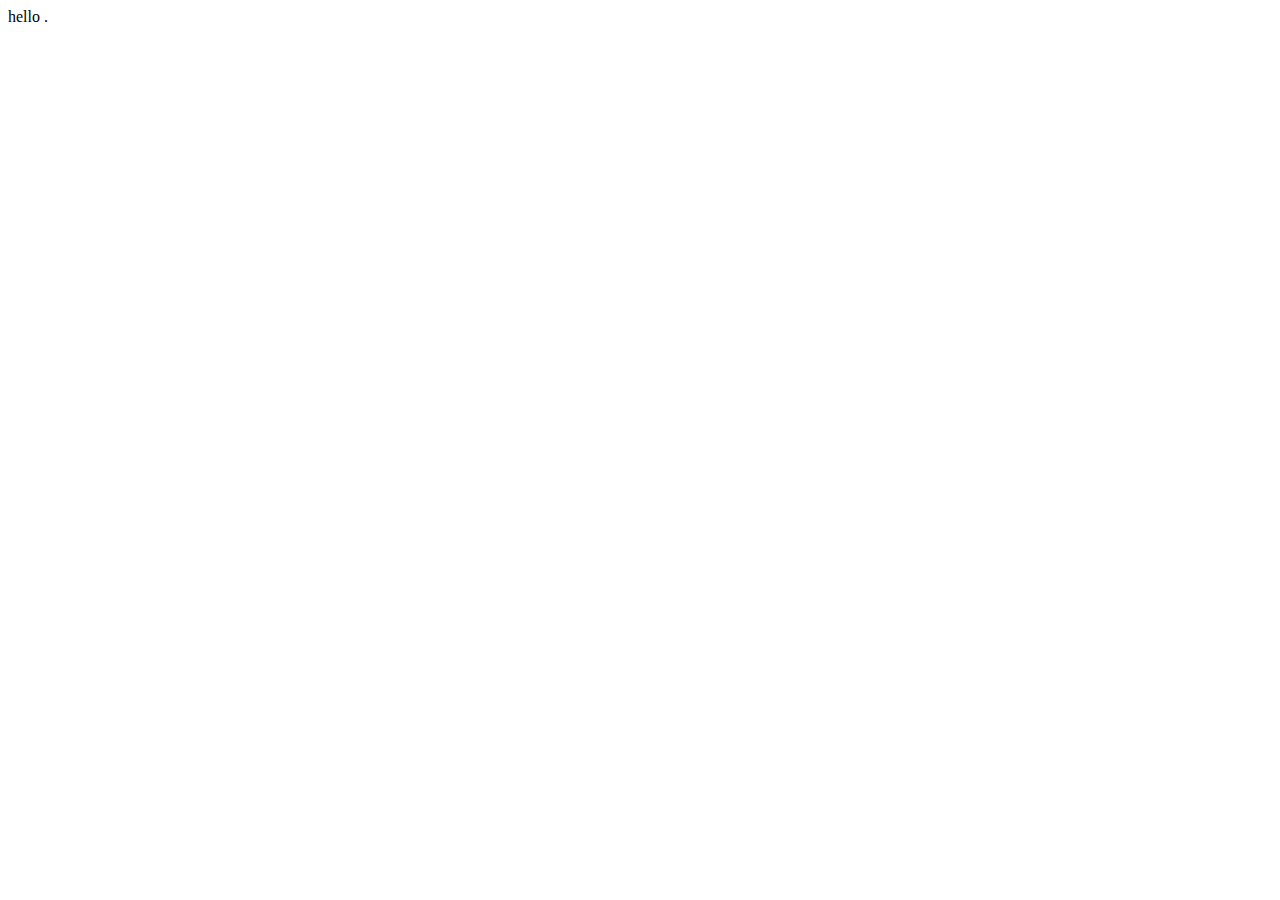
==== index.html @ fb48a725 "first commit" ====
<!DOCTYPE html>
<html lang="en">
<head>
    <meta charset="UTF-8">
    <meta name="viewport" content="width=device-width, initial-scale=1.0">
    <title>Document</title>
</head>
<body>
    hello .
</body>
</html>
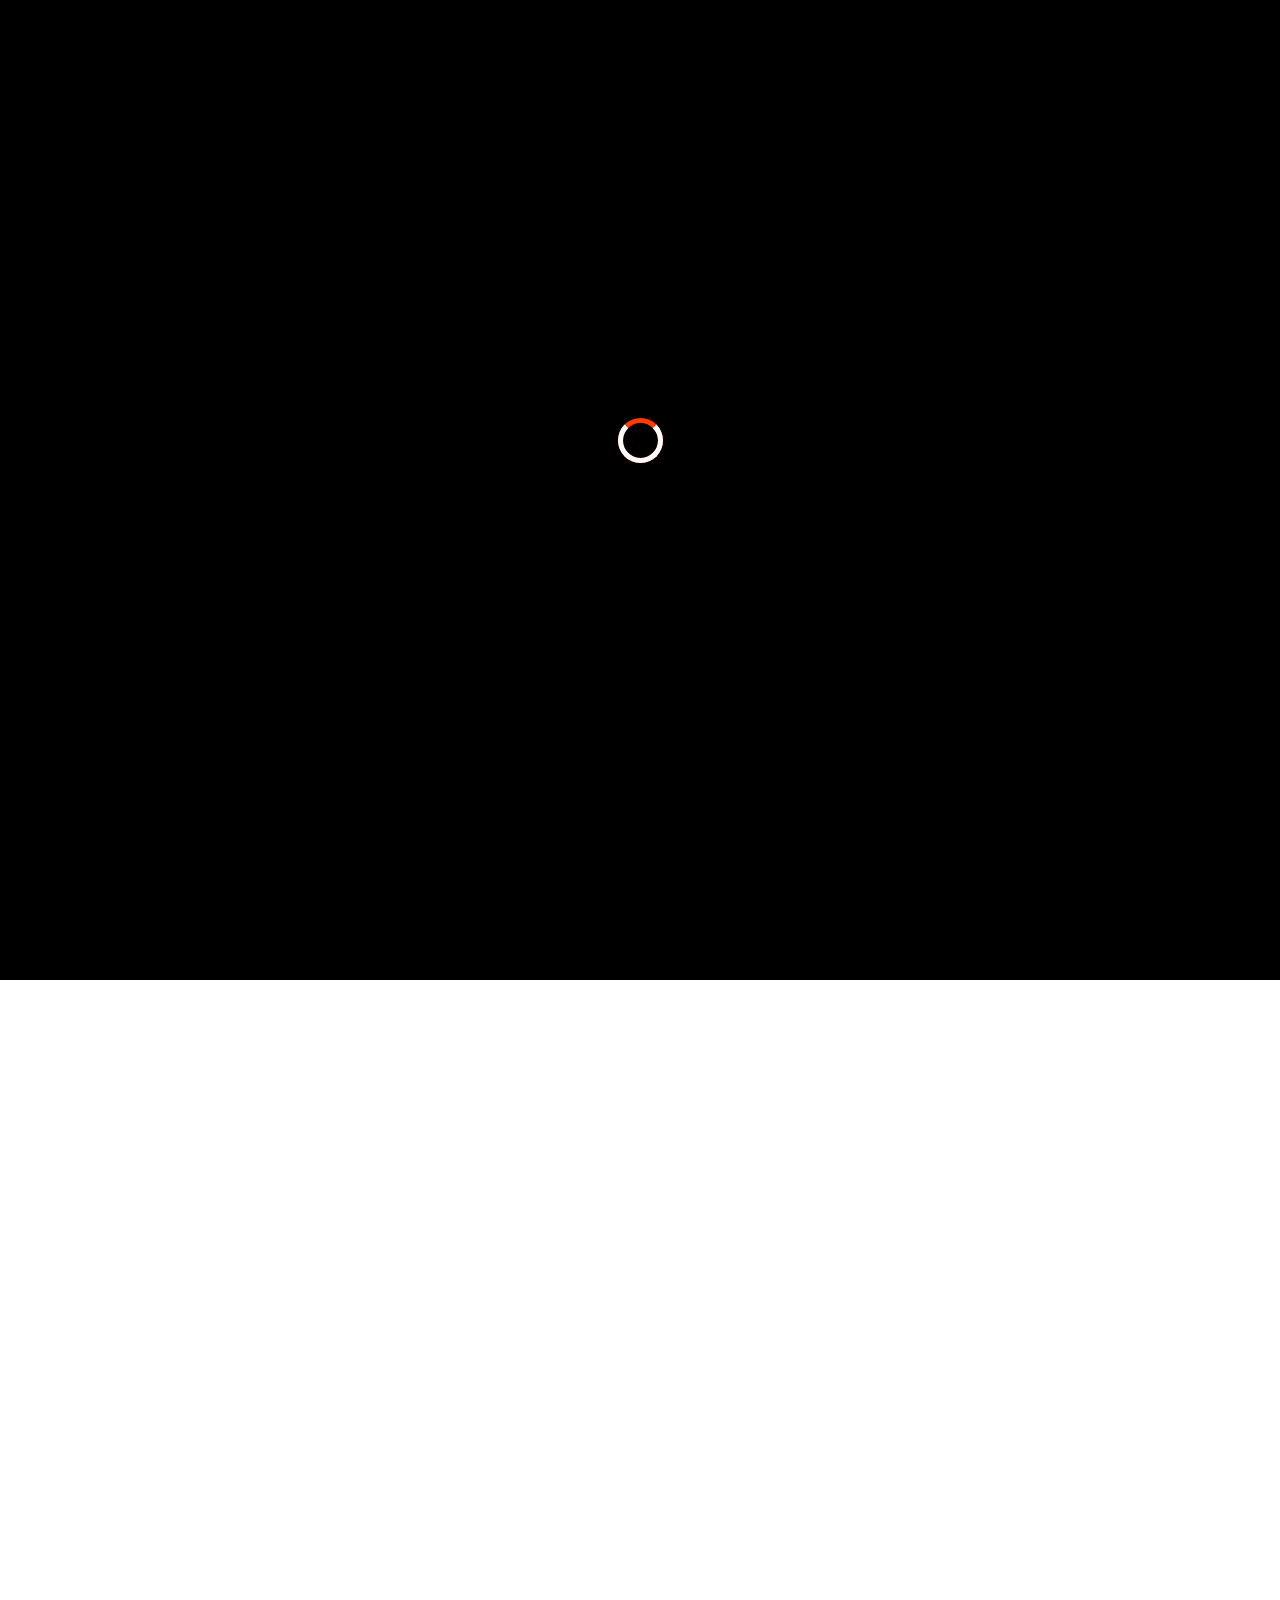
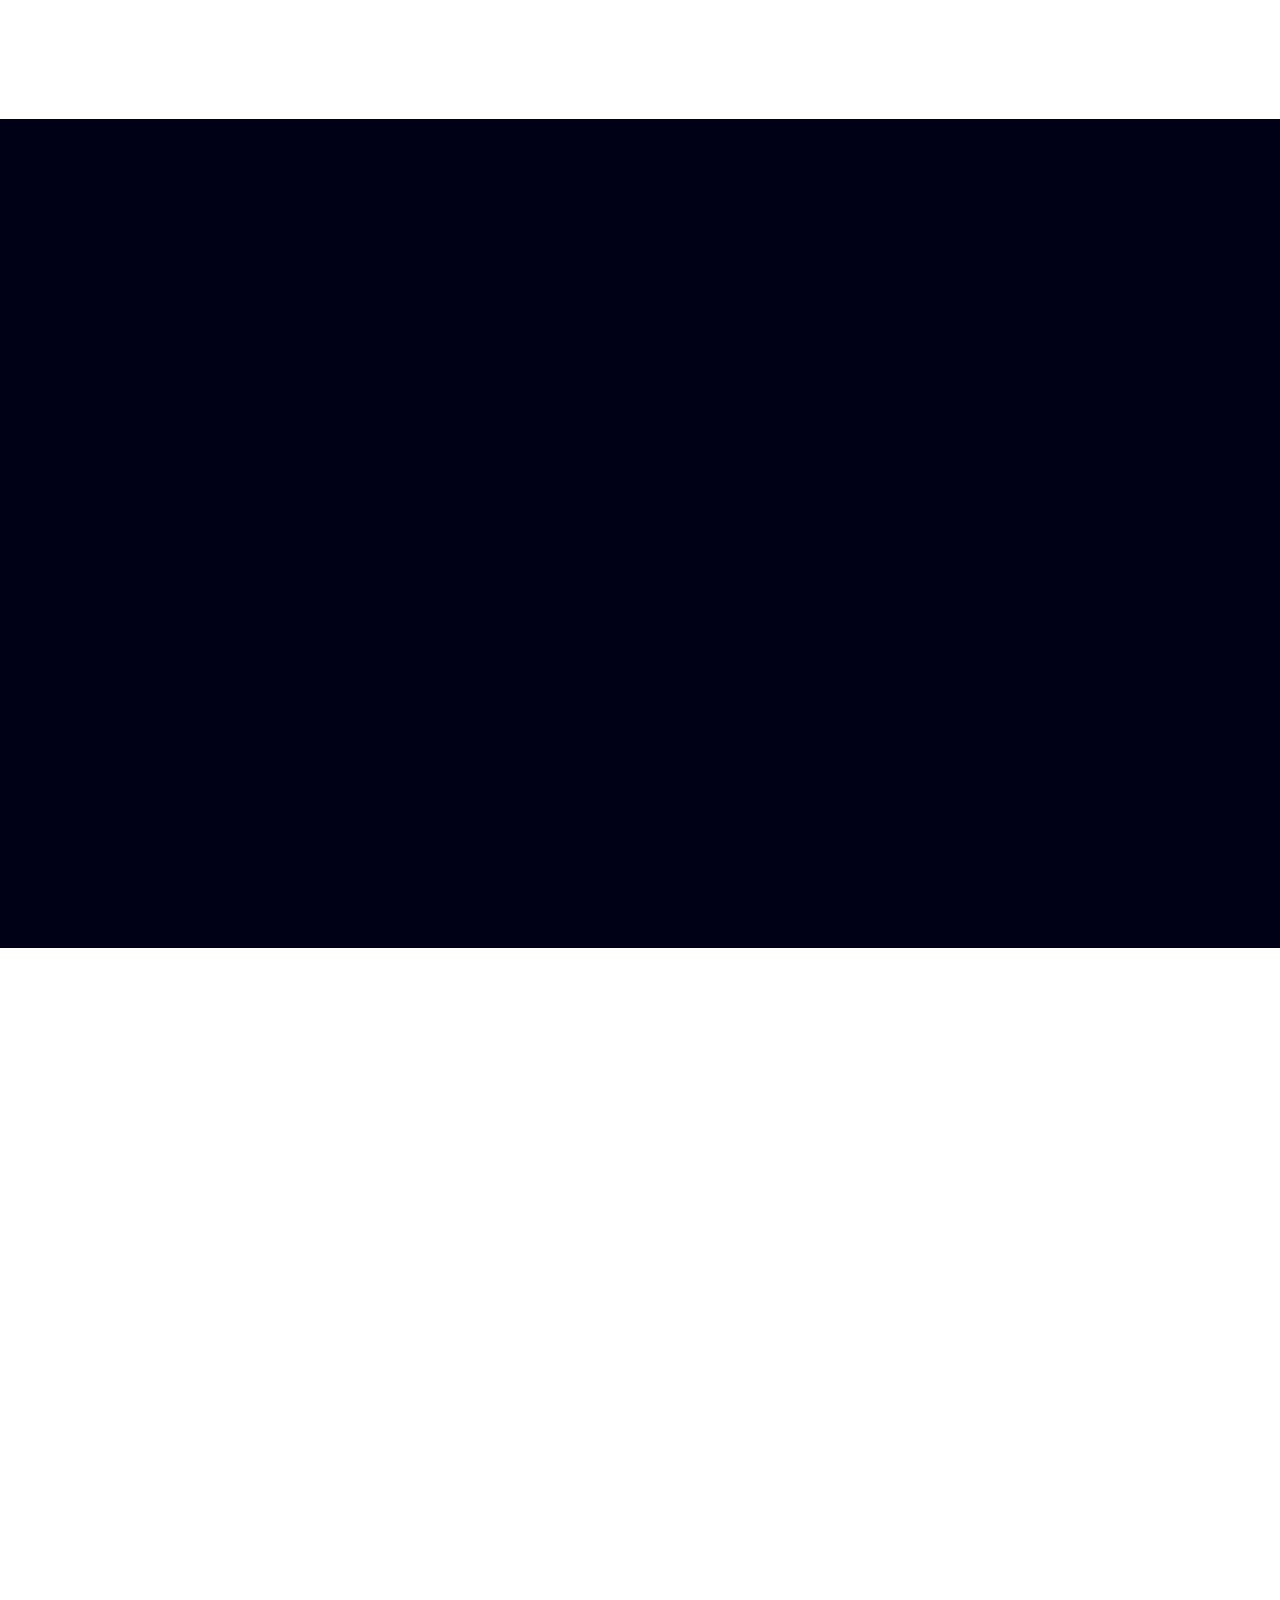
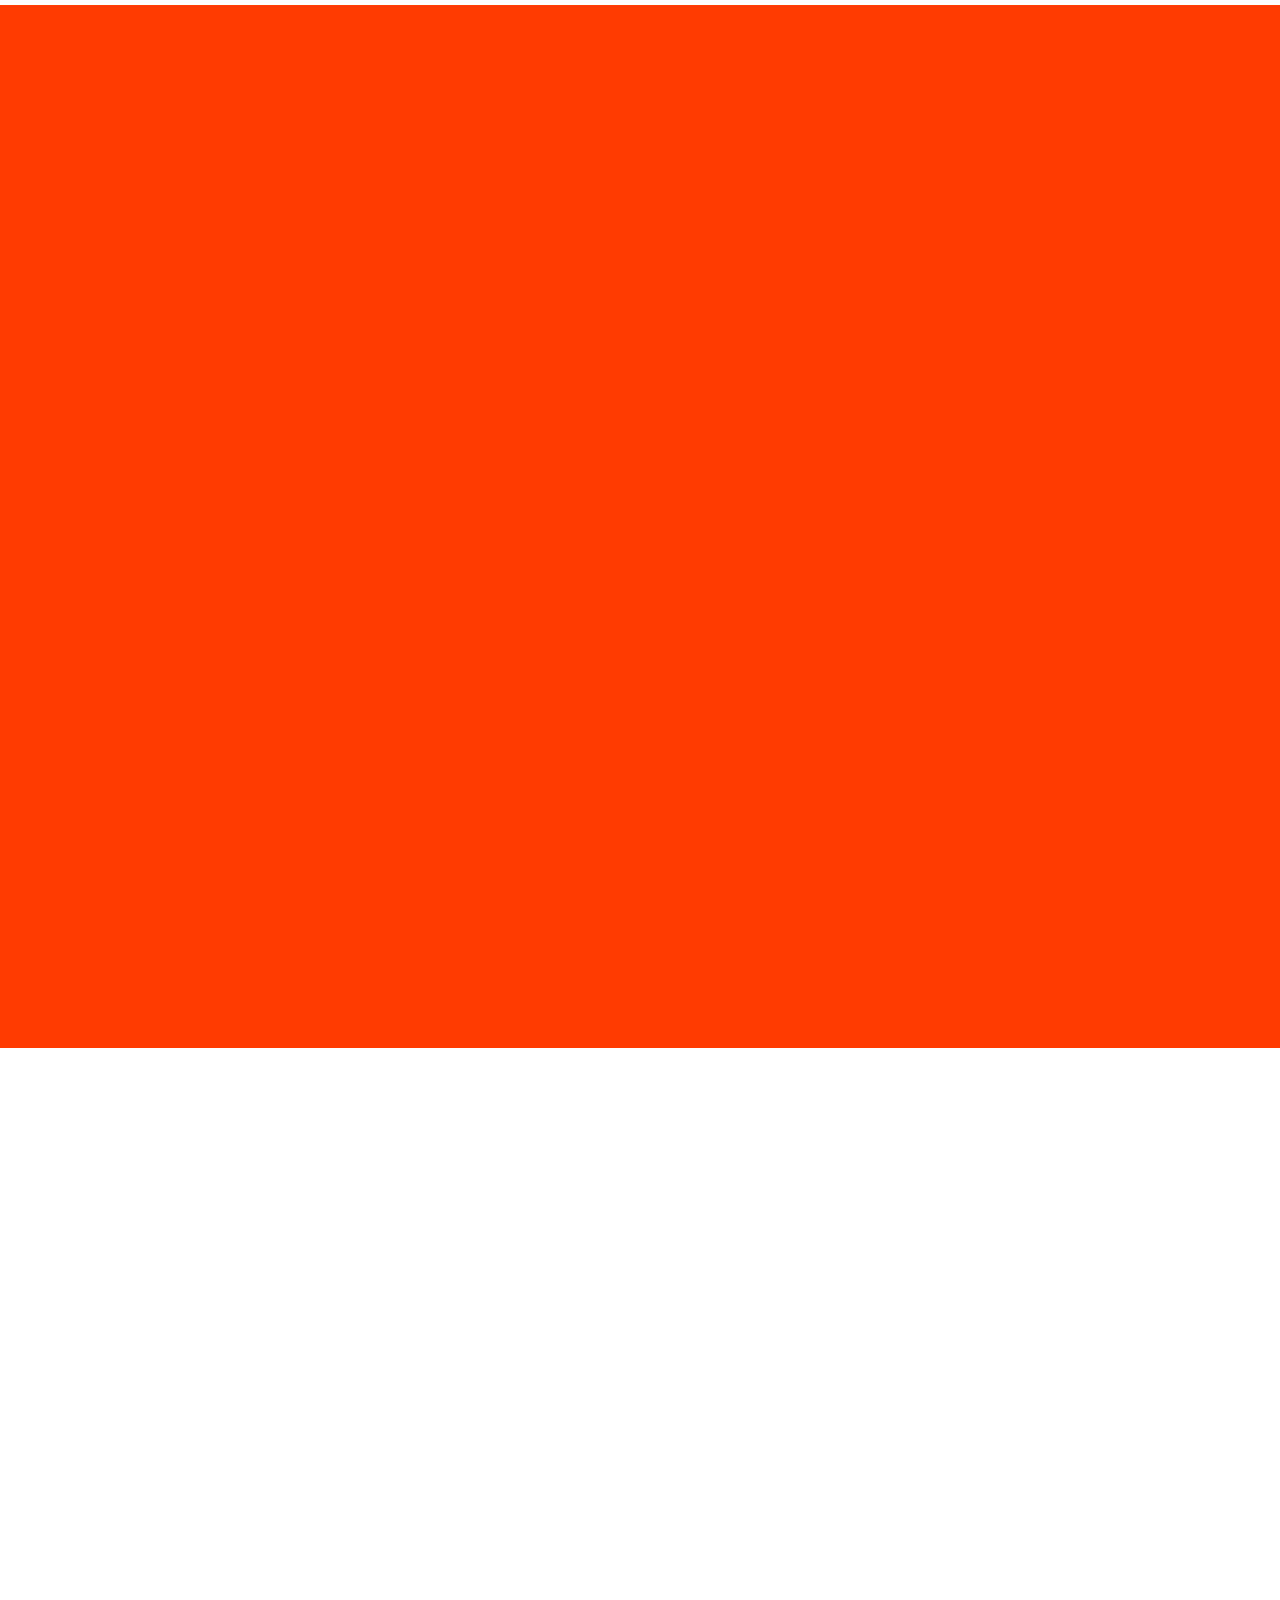
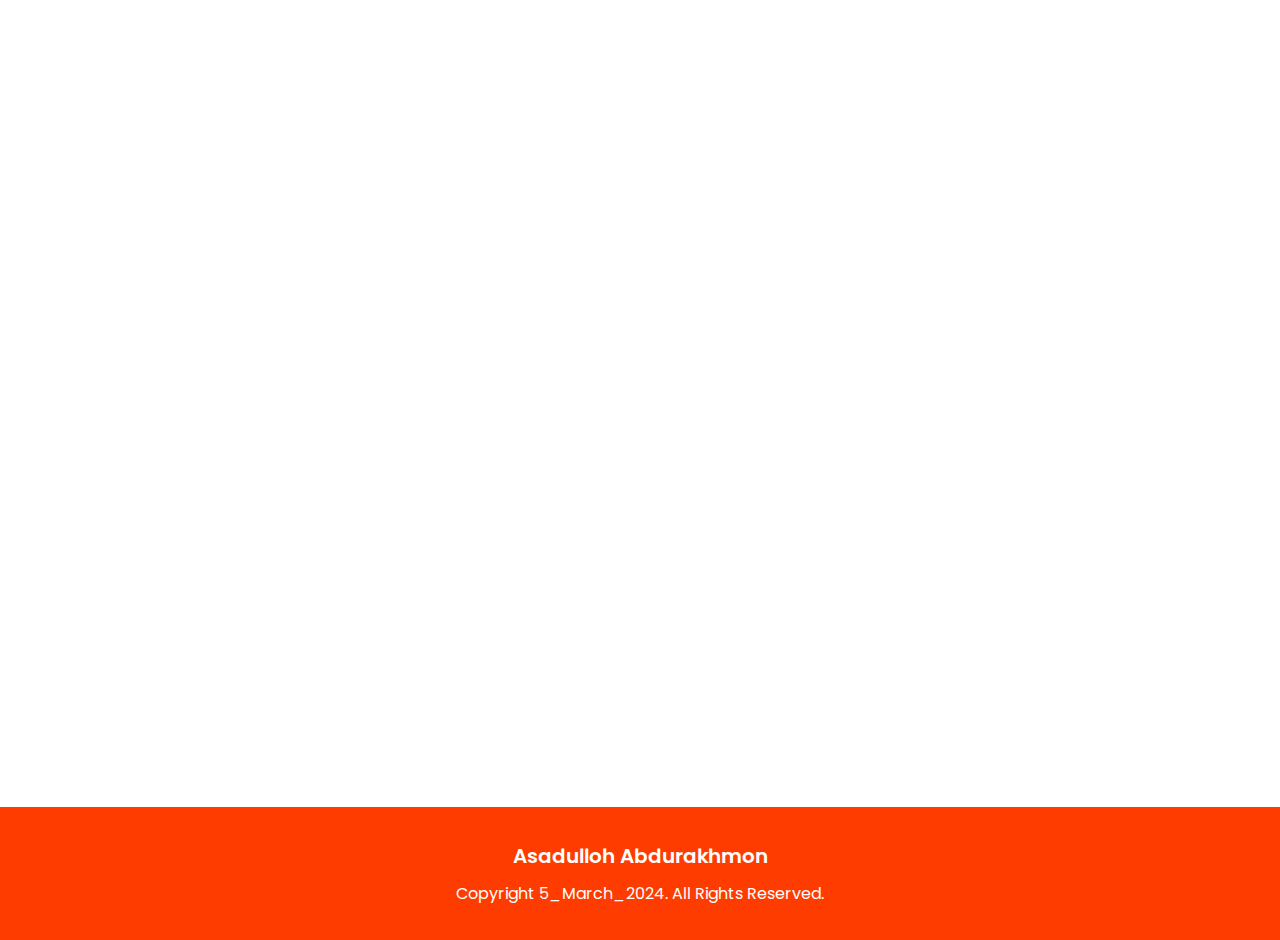
==== commit 8393d7f0: "new Commit" ====
--- a/index.html
+++ b/index.html
@@ -3,9 +3,308 @@
 <head>
     <meta charset="UTF-8">
     <meta name="viewport" content="width=device-width, initial-scale=1.0">
-    <title>Document</title>
+    <title>Asadullohs</title>
+    <link rel="stylesheet" href="style.css">
 </head>
 <body>
-    hello .
-</body>
+
+    <!-- Loader -->
+      <div class="loader">
+       <div class="ring"></div>
+    </div>
+     <!-- Loader -->
+ 
+   <div class="scrollToTop-btn">
+     <i class="fas fa-angle-up"></i>
+   </div>
+ 
+   <header>
+     <a href="#" class="brand">Humble_boyy</a>
+     <div class="menu-btn"></div>
+     <div class="navigation">
+       <a href="#main">Home</a>
+       <a href="#about">About</a>
+       <a href="#skills">Skills</a>
+       <a href="#services">Services</a>
+       <a href="#work">Projects</a>
+       <a href="#contact">Contact</a>
+     </div>
+   </header>
+ 
+   <section class="main" id="main">
+     <div class="content">
+       <h2>Hello, I'm <br><span>Asadulloh Abdurakhmonov</span></h2>
+       <div class="animated-text">
+         <h3>My</h3>
+         <h3>Personal</h3>
+         <h3>Portfolio</h3>
+       </div>
+       <a href="#work" class="btn">See My Projects</a>
+       <a href="./Quizz/quizz.html" class="abtn">QuizLand</a>
+       <div class="media-icons">
+         <a href="#"><i class="fab fa-facebook-f"></i></a>
+         <a href="#"><i class="fab fa-instagram"></i></a>
+         <a href="#"><i class="fab fa-twitter"></i></a>
+       </div>
+     </div>
+   </section>
+ 
+   <section class="about" id="about">
+     <div class="title reveal">
+       <div class="section-title">About Me</div>
+     </div>
+     <div class="content">
+       <div class="column col-left reveal">
+         <div class="img-card">
+           <img src="./images/Portfolio.jpg" alt="">
+         </div>
+       </div>
+       <div class="column col-right reveal">
+         <h2 class="content-title">Hey there! I'm Asadulloh Abdurakhmon</h2>
+         <p class="paragraph-text">I am a full-stack web developer with a huge ambitiuos, so I am always open to try new things and to learn everything from scratch what I need! Also, I would to like to gain new experience by doing real world projects  </p><br>
+         <p class="paragraph-text">Lorem ipsum dolor sit amet consectetur adipisicing elit. Cumque corporis ullam deserunt debitis. Rerum necessitatibus accusantium, ipsa, officiis, eos pariatur esse velit veritatis reiciendis cum quod possimus quas? Modi adipisci odit voluptatem tempora error perferendis quisquam, dolores iure, ullam id nam</p>
+         <a href="#" class="btn">See More</a>
+       </div>
+     </div>
+   </section>
+ 
+   <section class="skills" id="skills">
+     <div class="title reveal">
+       <div class="section-title">My Skills</div>
+     </div>
+     <div class="content">
+       <div class="column col-left reveal">
+         <h2 class="content-title">My Skills and Experiences</h2>
+         <p>Lorem ipsum dolor sit amet, consectetur adipisicing elit, sed do eiusmod tempor incididunt ut labore et dolore magna aliqua. Ut enim ad minim veniam, quis nostrud exercitation ullamco laboris nisi ut aliquip ex ea commodo consequat. Duis aute irure dolor in reprehenderit in voluptate velit esse cillum dolore eu fugiat nulla pariatur. Excepteur sint occaecat cupidatat non proident, sunt in culpa qui officia deserunt mollit anim id est laborum.</p>
+         <a href="#" class="btn">See More</a>
+       </div>
+       <div class="column col-right reveal">
+         <div class="bar">
+           <div class="info">
+             <span>HTML</span>
+             <span>95%</span>
+           </div>
+           <div class="line html"></div>
+         </div>
+         <div class="bar">
+           <div class="info">
+             <span>CSS</span>
+             <span>85%</span>
+           </div>
+           <div class="line css"></div>
+         </div>
+         <div class="bar">
+           <div class="info">
+             <span>JavaScript</span>
+             <span>70%</span>
+           </div>
+           <div class="line javascript"></div>
+         </div>
+         <div class="bar">
+           <div class="info">
+             <span>React.JS</span>
+             <span>50%</span>
+           </div>
+           <div class="line jquery"></div>
+         </div>
+         <div class="bar">
+           <div class="info">
+             <span>Node.JS</span>
+             <span>40%</span>
+           </div>
+           <div class="line nodeJs"></div>
+         </div>
+         <div class="bar">
+           <div class="info">
+             <span>C#/dotNet</span>
+             <span>30%</span>
+           </div>
+           <div class="line php"></div>
+         </div>
+       </div>
+     </div>
+   </section>
+ 
+   <section class="services" id="services">
+     <div class="title reveal">
+       <div class="section-title">My Services</div>
+       <p>Lorem, ipsum dolor sit amet consectetur adipisicing elit. Unde molestias accusamus modi molestiae praesentium ipsam doloribus repudiandae, reiciendis nesciunt consectetur distinctio dignissimos, vel suscipit ipsum consequatur adipisci sed sint provident?</p>
+     </div>
+     <div class="content">
+       <div class="card reveal">
+         <div class="service-icon">
+           <i class="fas fa-palette"></i>
+         </div>
+         <div class="info">
+           <h3>Web Design</h3>
+           <p>Lorem ipsum dolor sit amet, consectetur adipisicing elit, sed do eiusmod tempor incididunt ut labore et dolore magna aliqua.</p>
+         </div>
+       </div>
+       <div class="card reveal">
+         <div class="service-icon">
+           <i class="fas fa-file-code"></i>
+         </div>
+         <div class="info">
+           <h3>Web Developer</h3>
+           <p>Lorem ipsum dolor sit amet, consectetur adipisicing elit, sed do eiusmod tempor incididunt ut labore et dolore magna aliqua.</p>
+         </div>
+       </div>
+       <div class="card reveal">
+         <div class="service-icon">
+           <i class="fas fa-object-group"></i>
+         </div>
+         <div class="info">
+           <h3>Youtuber</h3>
+           <p>Lorem ipsum dolor sit amet, consectetur adipisicing elit, sed do eiusmod tempor incididunt ut labore et dolore magna aliqua.</p>
+         </div>
+       </div>
+     </div>
+   </section>
+ 
+   <section class="work" id="work">
+     <div class="title reveal">
+       <div class="section-title project">Projects</div>
+     </div>
+     <div class="content box">
+       <div class="card reveal">
+         <div class="card-img">
+           <a href="https://portfolio-react-js-tawny-gamma.vercel.app/"><img src="./images/work771.jpg" alt=""></a>
+         </div>
+       </div>
+       <div class="card reveal">
+         <div class="card-img">
+           <a href="https://fanciful-sherbet-9d2895.netlify.app/auth"><img src="./images/instaPic2.jpg" alt=""></a>
+         </div>
+       </div>
+       <div class="card reveal">
+         <div class="card-img">
+          <a href="https://reliable-hamster-84ccbf.netlify.app/"><img src="./images/weatherme.jpg" alt=""></a> 
+         </div>
+       </div>
+       <div class="card reveal">
+         <div class="card-img">
+          <a href="https://kaleidoscopic-youtiao-a95853.netlify.app/"><img src="./images/work1.jpg" alt=""></a>
+         </div>
+       </div>
+       <div class="card reveal">
+         <div class="card-img">
+           <a href="https://steady-alpaca-643320.netlify.app/"><img src="./images/videoicons.jpg" alt=""></a>
+         </div>
+       </div>
+       <div class="card reveal">
+         <div class="card-img">
+          <a href="https://inquisitive-zuccutto-0d10cc.netlify.app/"><img src="./images/work71.jpg" alt=""></a>
+         </div>
+       </div>
+       <div class="card reveal">
+         <div class="card-img">
+           <a href="https://roaring-mandazi-23bd7b.netlify.app/"><img src="./images/painter.jpg" alt=""></a>
+         </div>
+       </div>
+       <div class="card reveal">
+         <div class="card-img">
+           <a href="https://celebrated-lamington-1a0efd.netlify.app/"><img src="./images/work61.jpg" alt=""></a>
+         </div>
+       </div>
+       <div class="card reveal">
+         <div class="card-img">
+           <a href="https://lucky-fox-a75de7.netlify.app/"><img src="./images/work3.jpg" alt=""></a>
+         </div>
+       </div>
+       <div class="card reveal">
+         <div class="card-img">
+           <a href="https://jazzy-gnome-d8cdfc.netlify.app/"><img src="./images/work10.jpg" alt=""></a>
+         </div>
+       </div>
+       <div class="card reveal">
+         <div class="card-img">
+           <a href="https://roaring-narwhal-dffd75.netlify.app/"><img src="./images/work10.jpg" alt=""></a>
+         </div>
+       </div>
+       <div class="card reveal">
+         <div class="card-img">
+           <a href="https://storied-biscotti-3acc93.netlify.app/"><img src="./images/work10.jpg" alt=""></a>
+         </div>
+       </div>
+       <div class="card reveal">
+         <div class="card-img">
+           <a href="https://wonderful-sunflower-3176e3.netlify.app/"><img src="./images/work22.jpg" alt=""></a>
+         </div>
+       </div>
+     </div>
+     <div class="title reveal">
+       <button class=" see_all">See All</button>
+     </div>
+   </section>
+ 
+   <section class="contact" id="contact">
+     <div class="title reveal">
+       <div class="section-title">Contact Me</div>
+     </div>
+     <div class="content">
+       <div class="row">
+         <div class="card reveal">
+           <div class="contact-icon">
+             <i class="fas fa-map-marker-alt"></i>
+           </div>
+           <div class="info">
+             <h3>Address</h3>
+             <span>Tashkent City</span>
+           </div>
+         </div>
+         <div class="card reveal">
+           <div class="contact-icon">
+             <i class="fas fa-phone"></i>
+           </div>
+           <div class="info">
+             <h3>Phone</h3>
+             <span>+ 1111 11 11</span>
+           </div>
+         </div>
+         <div class="card reveal">
+           <div class="contact-icon">
+             <i class="fas fa-envelope"></i>
+           </div>
+           <div class="info">
+             <h3>Email Address</h3>
+             <span>asadullohabdurakhmon1.1</span>
+           </div>
+         </div>
+         <div class="card reveal">
+           <div class="contact-icon">
+             <i class="fas fa-globe"></i>
+           </div>
+           <div class="info">
+             <h3>Website</h3>
+             <span>MyPortfolio.org</span>
+           </div>
+         </div>
+       </div>
+       <div class="row">
+         <div class="contact-form reveal">
+           <h3>Send Message</h3>
+           <div class="input-box">
+             <input type="text" placeholder="Name">
+           </div>
+           <div class="input-box">
+             <input type="text" placeholder="Email">
+           </div>
+           <div class="input-box">
+             <textarea rows="8" cols="80" placeholder="Message"></textarea>
+           </div>
+           <div class="input-box">
+             <input type="submit" class="send-btn" value="Send">
+           </div>
+         </div>
+       </div>
+     </div>
+   </section>
+ 
+   <footer class="footer">
+     <span class="footer-title">Asadulloh Abdurakhmon</span>
+     <p>Copyright 5_March_2024. All Rights Reserved.</p>
+   </footer>
+ 
+   <script src="script.js"></script>
+ </body>
 </html>--- a/style.css
+++ b/style.css
@@ -0,0 +1,791 @@
+@import url('https://fonts.googleapis.com/css2?family=Poppins:ital,wght@0,100;0,200;0,300;0,400;0,500;0,600;0,700;0,800;1,900&display=swap');
+
+* {
+  margin: 0;
+  padding: 0;
+  box-sizing: border-box;
+  scroll-behavior: smooth;
+  font-family: 'Poppins', sans-serif;
+}
+
+header {
+  position: fixed;
+  background: rgba(255, 255, 255, .1);
+  top: 0;
+  left: 0;
+  width: 100%;
+  padding: 15px 100px;
+  display: flex;
+  justify-content: space-between;
+  align-items: center;
+  z-index: 999;
+  transition: .5s ease;
+}
+
+header.sticky {
+  background: rgb(255, 85, 0);
+  padding: 10px 100px;
+}
+
+header .brand {
+  color: #fff;
+  font-size: 32px;
+  font-weight: 700;
+  text-transform: uppercase;
+  text-decoration: none;
+}
+
+header .navigation {
+  position: relative;
+}
+
+header .navigation a {
+  color: #fff;
+  font-size: 17px;
+  font-weight: 500;
+  text-decoration: none;
+  margin-left: 30px;
+  transition: .5s ease;
+}
+
+header .navigation a:hover {
+  color: #ffffff;
+}
+
+section {
+  padding: 100px;
+}
+
+.main {
+  position: relative;
+  width: 100%;
+  min-height: 100vh;
+  display: flex;
+  align-items: center;
+  background: url(./images/portfolio2.0.jpg) no-repeat;
+  background-size: cover;
+  background-position: center;
+  background-attachment: fixed;
+}
+
+.main .content {
+  max-width: 700px;
+}
+
+.main .content h2 {
+  color: #fff;
+  font-size: 36px;
+  font-weight: 500;
+}
+
+.main .content h2 span {
+  font-size: 55px;
+  font-weight: 600;
+}
+
+.animated-text {
+  height: 70px;
+  overflow: hidden;
+  position: relative;
+}
+
+.animated-text h3 {
+  color: #ff5900;
+  font-size: 52px;
+  font-weight: 700;
+  line-height: 70px;
+  letter-spacing: 1px;
+}
+
+.animated-text h3:nth-child(1) {
+  animation: text-move 10s infinite
+}
+
+@keyframes text-move {
+  0% {
+    margin-top: 0;
+  }
+
+  25% {
+    margin-top: -70px;
+  }
+
+  50% {
+    margin-top: -140px;
+  }
+
+  75% {
+    margin-top: -70px;
+  }
+
+  100% {
+    margin-top: 0;
+  }
+}
+
+.btn {
+  color: #fff;
+  background: rgb(255, 85, 0);
+  font-size: 1.2rem;
+  font-weight: 600;
+  display: inline-block;
+  padding: 10px 20px;
+  text-transform: uppercase;
+  text-decoration: none;
+  letter-spacing: 1px;
+  border-radius: 2px;
+  margin: 30px 0;
+  transition: .5s ease;
+}
+.abtn {
+  color: #fff;
+  background: rgb(255, 85, 0);
+  font-size: 1.2rem;
+  font-weight: 600;
+  display: inline-block;
+  padding: 10px 20px;
+  text-transform: uppercase;
+  text-decoration: none;
+  letter-spacing: 1px;
+  border-radius: 2px;
+  margin: 30px 0;
+  transition: .5s ease;
+}
+.see_all{
+  background-color: white;
+  color: #000016;
+  font-size: 17px;
+  font-weight: 600;
+  display: inline-block;
+  padding: 10px 20px;
+  text-transform: uppercase;
+  text-decoration: none;
+  letter-spacing: 1px;
+  border-radius: 2px;
+  margin: 30px 0;
+  cursor: pointer;
+  transition: .5s ease;
+  border: none;
+}
+.see_all:hover{
+  background-color: #000016;
+  color: #fff;
+}
+.btn:hover {
+  background: #fff;
+  color: #000;
+}
+
+.media-icons a {
+  color: #fff;
+  font-size: 25px;
+  margin-right: 30px;
+}
+
+.media-icons a:hover{
+  color: #E45126;
+}
+.title {
+  width: 100%;
+  display: flex;
+  justify-content: center;
+  align-items: center;
+  flex-direction: column;
+}
+
+.section-title {
+  position: relative;
+  color: #E45126;
+  font-size: 38px;
+  font-weight: 800;
+  margin-bottom: 60px;
+}
+
+.section-title::before {
+  content: '';
+  position: absolute;
+  top: 56px;
+  left: 50%;
+  width: 140px;
+  height: 4px;
+  background: #E45126;
+  transform: translateX(-50%);
+}
+
+.section-title::after {
+  content: '';
+  position: absolute;
+  top: 50px;
+  left: 50%;
+  width: 15px;
+  height: 15px;
+  border-radius: 50%;
+  background: #E45126;
+  transform: translateX(-50%);
+}
+
+.about .content {
+  position: relative;
+  width: 100%;
+  display: flex;
+  justify-content: space-between;
+  margin-top: 20px;
+}
+
+.about .content .col-left {
+  position: relative;
+  width: 45%;
+}
+
+.about .content .col-right {
+  position: relative;
+  width: 45%;
+}
+
+.about .content .img-card {
+  position: relative;
+  width: 100%;
+  min-height: 450px;
+}
+
+.about .content .img-card img {
+  position: absolute;
+  top: 0;
+  left: 0;
+  width: 100%;
+  height: 100%;
+  object-fit: cover;
+  border-radius: 10px;
+}
+
+.about .content-title {
+  font-size: 26px;
+  font-weight: 800;
+  margin-bottom: 20px;
+}
+
+.skills {
+  background: #000016;
+}
+
+.skills .content {
+  position: relative;
+  width: 100%;
+  display: flex;
+  justify-content: space-between;
+  color: #fff;
+  margin-top: 20px;
+}
+
+.skills .col-left {
+  position: relative;
+  width: 45%;
+}
+
+.skills .col-left .content-title {
+  margin-bottom: 20px;
+}
+
+.skills .col-right {
+  position: relative;
+  width: 45%;
+}
+
+.skills .col-right .bar {
+  margin-bottom: 15px;
+  padding: 10px;
+}
+
+.skills .col-right .bar .info {
+  display: flex;
+  align-items: center;
+  justify-content: space-between;
+  margin-bottom: 5px;
+}
+
+.skills .info span {
+  font-size: 18px;
+  font-weight: 500;
+}
+
+.skills .line {
+  position: relative;
+  width: 100%;
+  height: 15px;
+  background: #ccc;
+  border-radius: 2px;
+}
+
+.skills .line::before {
+  content: '';
+  position: absolute;
+  height: 100%;
+  top: 0;
+  left: 0;
+  border-radius: 2px;
+}
+
+.skills .html::before {
+  width: 95%;
+  background: #E45126;
+}
+
+.skills .css::before {
+  width: 85%;
+  background: #0C73B8;
+}
+
+.skills .javascript::before {
+  width: 70%;
+  background: #E3A324;
+}
+
+.skills .jquery::before {
+  width: 50%;
+  background: #0099ff;
+}
+.skills .nodeJs::before {
+  width: 40%;
+  background: #00e517;
+}
+.skills .php::before {
+  width: 30%;
+  background: #e600ff;
+}
+
+.services .content {
+  display: flex;
+  justify-content: center;
+  flex-wrap: wrap;
+  flex-direction: row;
+  margin-top: 20px;
+}
+
+.title p {
+  width: 80%;
+}
+
+
+
+.services .content .card {
+  background: #fff;
+  width: 300px;
+  margin: 10px;
+  padding: 25px;
+  justify-content: center;
+  align-items: center;
+  flex-direction: column;
+  box-shadow: 0 5px 25px rgba(1 1 1 /15%);
+  border-radius: 10px
+}
+
+.services .card .service-icon {
+  color: #E45126;
+  font-size: 120px;
+  text-align: center;
+  transition: transform .5s ease;
+}
+
+.services .card .service-icon:hover {
+  transform: translateY(-10px);
+}
+
+.services .card .info {
+  text-align: center;
+}
+
+.services .card .info h3 {
+  color: #E45126;
+  font-size: 20px;
+  font-weight: 700;
+  margin: 10px;
+}
+
+.work {
+  background: #ff3c00;
+}
+
+.work .content {
+  display: flex;
+  justify-content: center;
+  flex-direction: row;
+  flex-wrap: wrap;
+  margin-top: 20px;
+}
+.project{
+  color: #ffffff;
+}
+.work .content .card {
+  width: 340px;
+  margin: 15px;
+}
+
+.work .content .card-img {
+  position: relative;
+  width: 100%;
+  height: 260px;
+  border-radius: 10px;
+  overflow: hidden;
+}
+
+.work .content .card-img img {
+  position: absolute;
+  top: 0;
+  left: 0;
+  width: 100%;
+  height: 100%;
+  object-fit: cover;
+  border-radius: 10px;
+  transition: .5s ease;
+  cursor: pointer;
+}
+
+.work .content .card-img img:hover {
+  transform: scale(1.2);
+}
+
+.contact .content {
+  display: flex;
+  justify-content: center;
+  flex-wrap: wrap;
+  flex-direction: column;
+  margin-top: 20px;
+}
+
+.contact .content .row {
+  display: flex;
+  justify-content: center;
+  flex-wrap: wrap;
+  flex-direction: row;
+}
+
+.contact .row .card {
+  background: #fff;
+  width: 240px;
+  margin: 20px;
+  padding: 25px;
+  display: flex;
+  justify-content: center;
+  align-items: center;
+  flex-direction: column;
+  box-shadow: 0 5px 25px rgba(1 1 1 /15%);
+  border-radius: 10px
+}
+
+.contact .card .contact-icon {
+  color: #ff3c00;
+  font-size: 60px;
+  text-align: center;
+  transition: transform .5s ease;
+}
+
+.contact .card:hover .contact-icon {
+  transform: translateY(-10px);
+}
+
+.contact .card .info h3 {
+  color: #111;
+  font-size: 20px;
+  font-weight: 700;
+  margin: 10px;
+}
+
+.contact .card .info span {
+  color: #666;
+  font-weight: 500;
+}
+
+.contact-form {
+  background: #fff;
+  max-width: 600px;
+  margin-top: 50px;
+  padding: 50px;
+  border-radius: 10px;
+  box-shadow: 0 5px 25px rgba(1 1 1 /15%);
+}
+
+.contact-form h3 {
+  color: #111;
+  font-size: 25px;
+  font-weight: 600;
+  text-align: center;
+  margin-bottom: 40px;
+}
+
+.contact-form .input-box {
+  position: relative;
+  width: 100%;
+  margin-bottom: 20px;
+}
+
+.contact-form .input-box input,
+.contact-form .input-box textarea {
+  color: #111;
+  width: 100%;
+  padding: 10px;
+  font-size: 17px;
+  font-weight: 400;
+  outline: none;
+  border: 1px solid #ff3c00;
+  border-radius: 5px;
+  resize: none;
+}
+
+.contact-form .input-box .send-btn {
+  color: #fff;
+  background: #ff3c00;
+  display: inline-block;
+  font-size: 19px;
+  font-weight: 500;
+  text-transform: uppercase;
+  letter-spacing: 2px;
+  width: 100%;
+  border: none;
+  cursor: pointer;
+  border: 1px solid #ff3c00;
+  transition: .5s ease;
+}
+
+.contact-form .input-box .send-btn:hover {
+  background: #fff;
+  color: #000;
+  border: 1px solid #111;
+}
+
+.footer {
+  background: #ff3c00;
+  color: #fff;
+  text-align: center;
+  padding: 34px;
+}
+
+.footer .footer-title {
+  font-size: 20px;
+  font-weight: 600;
+}
+
+.footer p {
+  margin-top: 10px;
+}
+
+
+ /* loader style */
+
+ .loader{
+  width: 100%;
+  height: 120vh;
+  margin-top: -100px;
+  background: black;
+  display: flex;
+  justify-content: center;
+  align-items: center;
+  position: fixed;
+  background-size: cover;
+  transition: all 1s ease;
+  z-index: 1000;
+}
+
+.ring{
+  width: 45px;
+  height: 45px;
+  display: flex;
+  justify-content: center;
+  align-items: center;
+  border: 5px solid #ff3c00;
+  border-radius: 50%;
+  position: relative;
+}
+.ring::after{
+position: absolute;
+content: '';
+height: 100%;
+width: 100%;
+border: 5px solid rgb(255, 255, 255);
+border-radius: 50%;
+border-top-color: transparent;
+animation: rotate 1.5s linear infinite;
+}
+
+@keyframes rotate {
+  100%{
+      transform: rotate(360deg);
+  }
+}
+
+@media(max-width: 900px){
+  .wrapper{
+      display: grid;
+      grid-template-columns: repeat(1rf);
+  }
+}
+/* Loader */
+
+.box {
+  box-sizing: border-box;
+  width: 100%;
+  height:600px;
+  overflow: scroll;
+  overflow: hidden;
+  margin: 0 auto;
+  margin-top: 50px;
+  padding: 10px;
+}
+
+@media (max-width: 1049px) {
+  header {
+    padding: 12px 20px;
+  }
+
+  header.sticky {
+    padding: 10px 20px;
+  }
+
+  header .navigation {
+    display: none;
+  }
+
+  header .navigation.active {
+    z-index: 888;
+    position: fixed;
+    background: #050016;
+    top: 0;
+    right: 0;
+    width: 100%;
+    height: 100%;
+    display: flex;
+    justify-content: center;
+    align-items: center;
+    flex-direction: column;
+    box-shadow: 0 5px 25px rgba(1 1 1 /15%);
+    transition: .3s ease;
+  }
+
+  header .navigation a {
+    color: #ffffff;
+    font-size: 22px;
+    margin: 10px;
+    padding: 0 20px;
+    border-radius: 20px;
+  }
+
+  header .navigation a:hover {
+    background: #ff3c00;
+    color: #fff;
+  }
+
+  .menu-btn {
+    position: absolute;
+    background: url(./images/menu.png) no-repeat;
+    background-size: 30px;
+    background-position: center;
+    width: 40px;
+    height: 40px;
+    right: 0;
+    margin: 0 20px;
+    cursor: pointer;
+    transition: .4s ease;
+  }
+
+  .menu-btn.active {
+    z-index: 999;
+    background: url(./images/close.png) no-repeat;
+    background-size: 25px;
+    background-position: center;
+    transition: .3s ease;
+    filter: invert(1);
+  }
+
+  section {
+    padding: 80px 20px;
+  }
+
+  .main .content h2 {
+    font-size: 2.3rem;
+  }
+  .main .content h2 span{
+    font-size: 2.3rem;
+
+  }
+  .main .content h3 {
+    font-size: 2.3rem;
+  }
+
+  .section-title {
+    font-size: 36px;
+  }
+
+  .about .content {
+    flex-direction: column;
+  }
+
+  .about .content .column {
+    position: relative;
+    width: 100%;
+  }
+
+  .about .content .col-right {
+    margin-top: 40px;
+  }
+
+  .skills .content {
+    flex-direction: column;
+  }
+
+  .skills .content .column {
+    position: relative;
+    width: 100%;
+  }
+
+  .skills .content .col-right {
+    margin-top: 40px;
+  }
+
+  .contact-form {
+    padding: 35px 40px;
+  }
+
+  .btn {
+    font-size: 1rem;
+    padding: 10px 10px;
+  }
+  .abtn {
+    font-size: 1rem;
+    padding: 10px 10px;
+    margin: 0px 0;
+  }
+}
+
+.scrollToTop-btn {
+  z-index: 999;
+  position: fixed;
+  background: rgb(255, 255, 255);
+  color: #ff3c00;
+  width: 45px;
+  height: 45px;
+  right: 0;
+  bottom: 10px;
+  font-size: 22px;
+  text-align: center;
+  line-height: 45px;
+  border-radius: 3px;
+  cursor: pointer;
+  opacity: 0;
+  transition: all .3s ease;
+}
+
+.scrollToTop-btn.active {
+  right: 20px;
+  opacity: 1;
+}
+
+.reveal {
+  position: relative;
+  transform: translateY(50px);
+  opacity: 0;
+  transition: all 1.3s ease
+}
+
+.reveal.active {
+  transform: translateY(0);
+  opacity: 1;
+}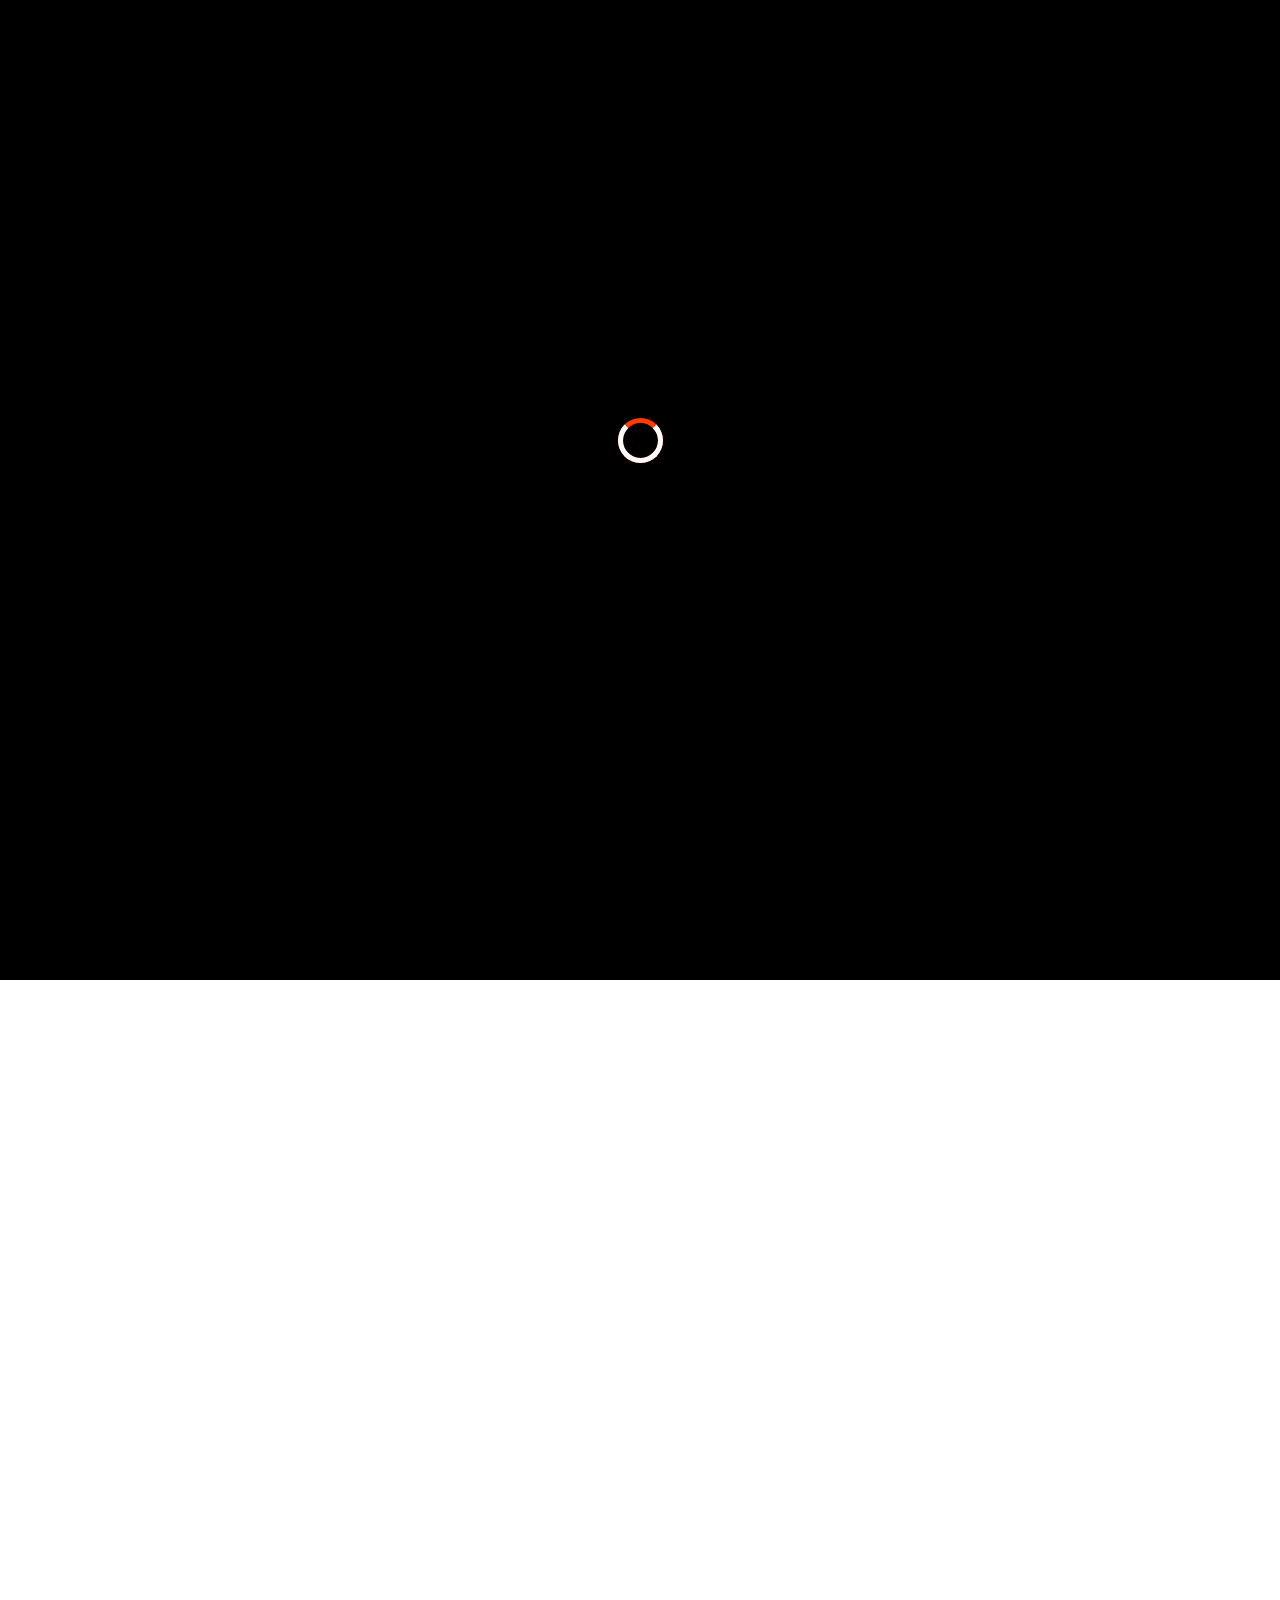
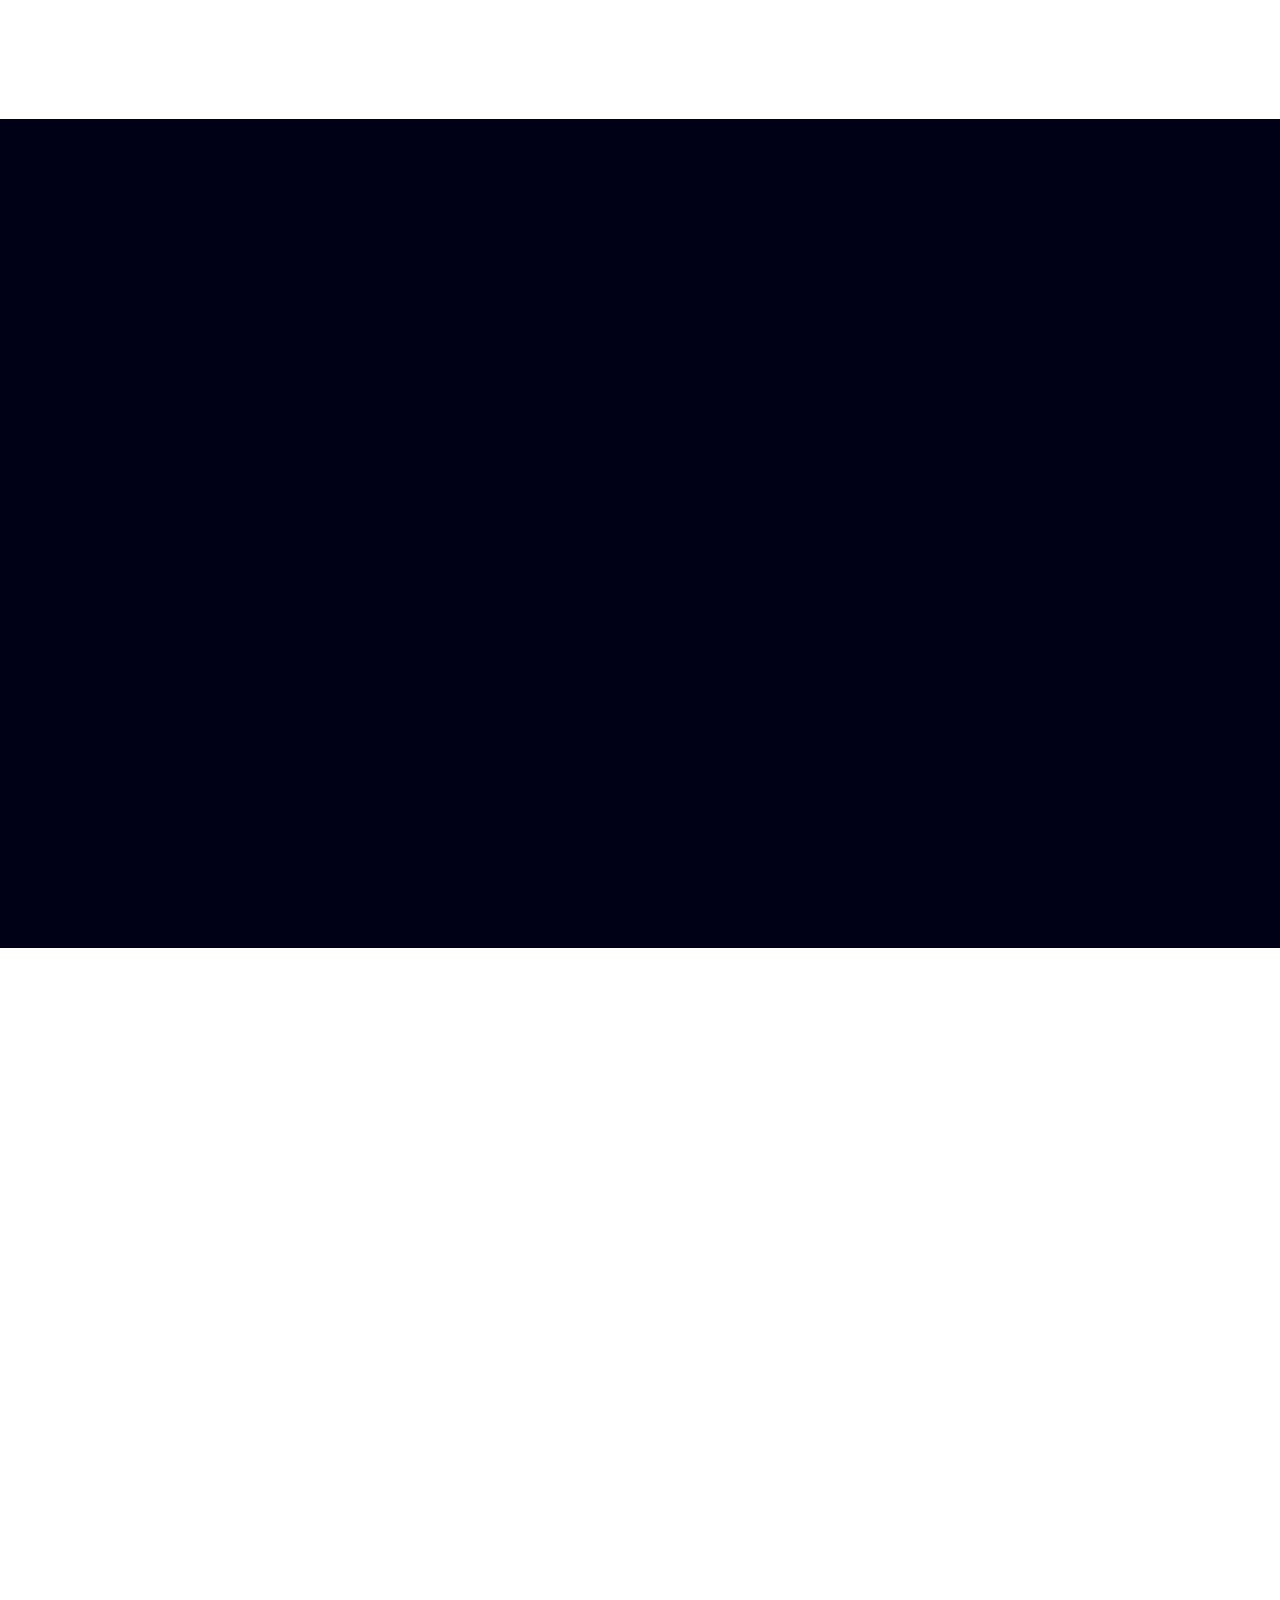
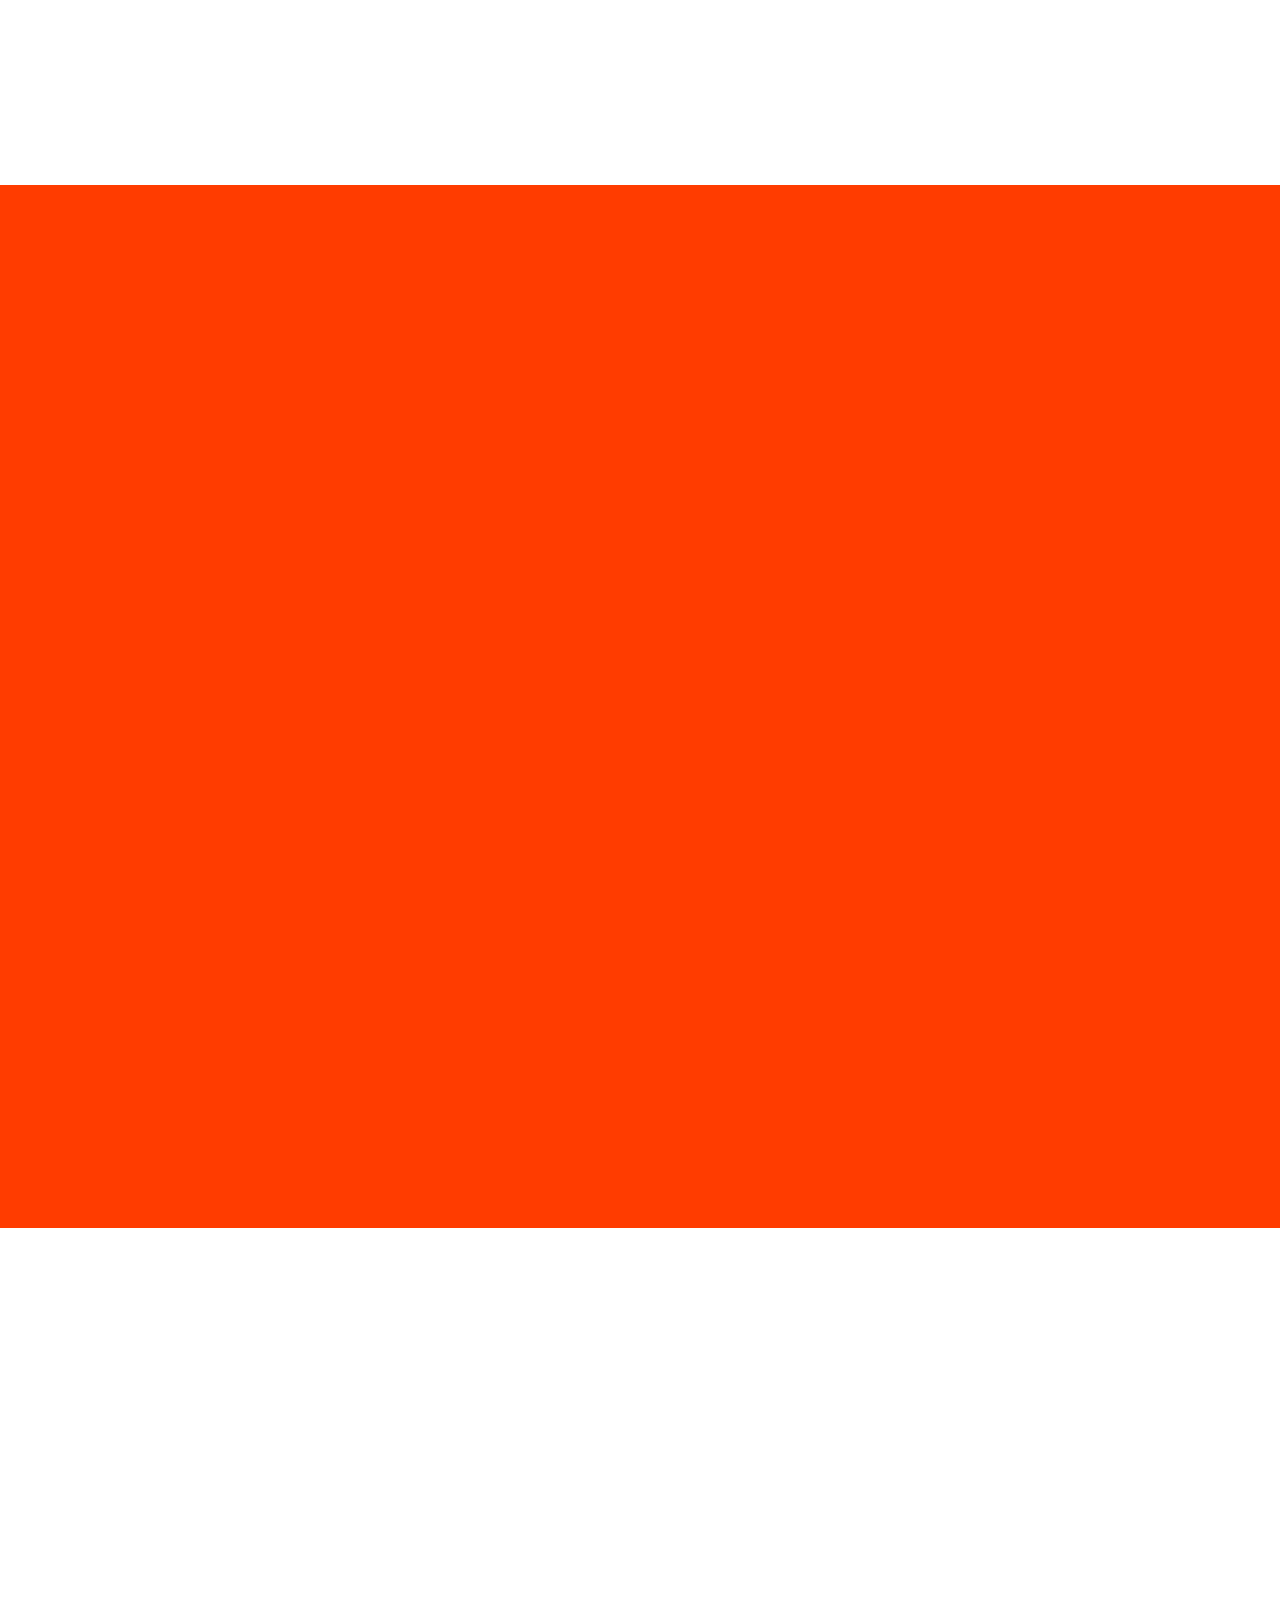
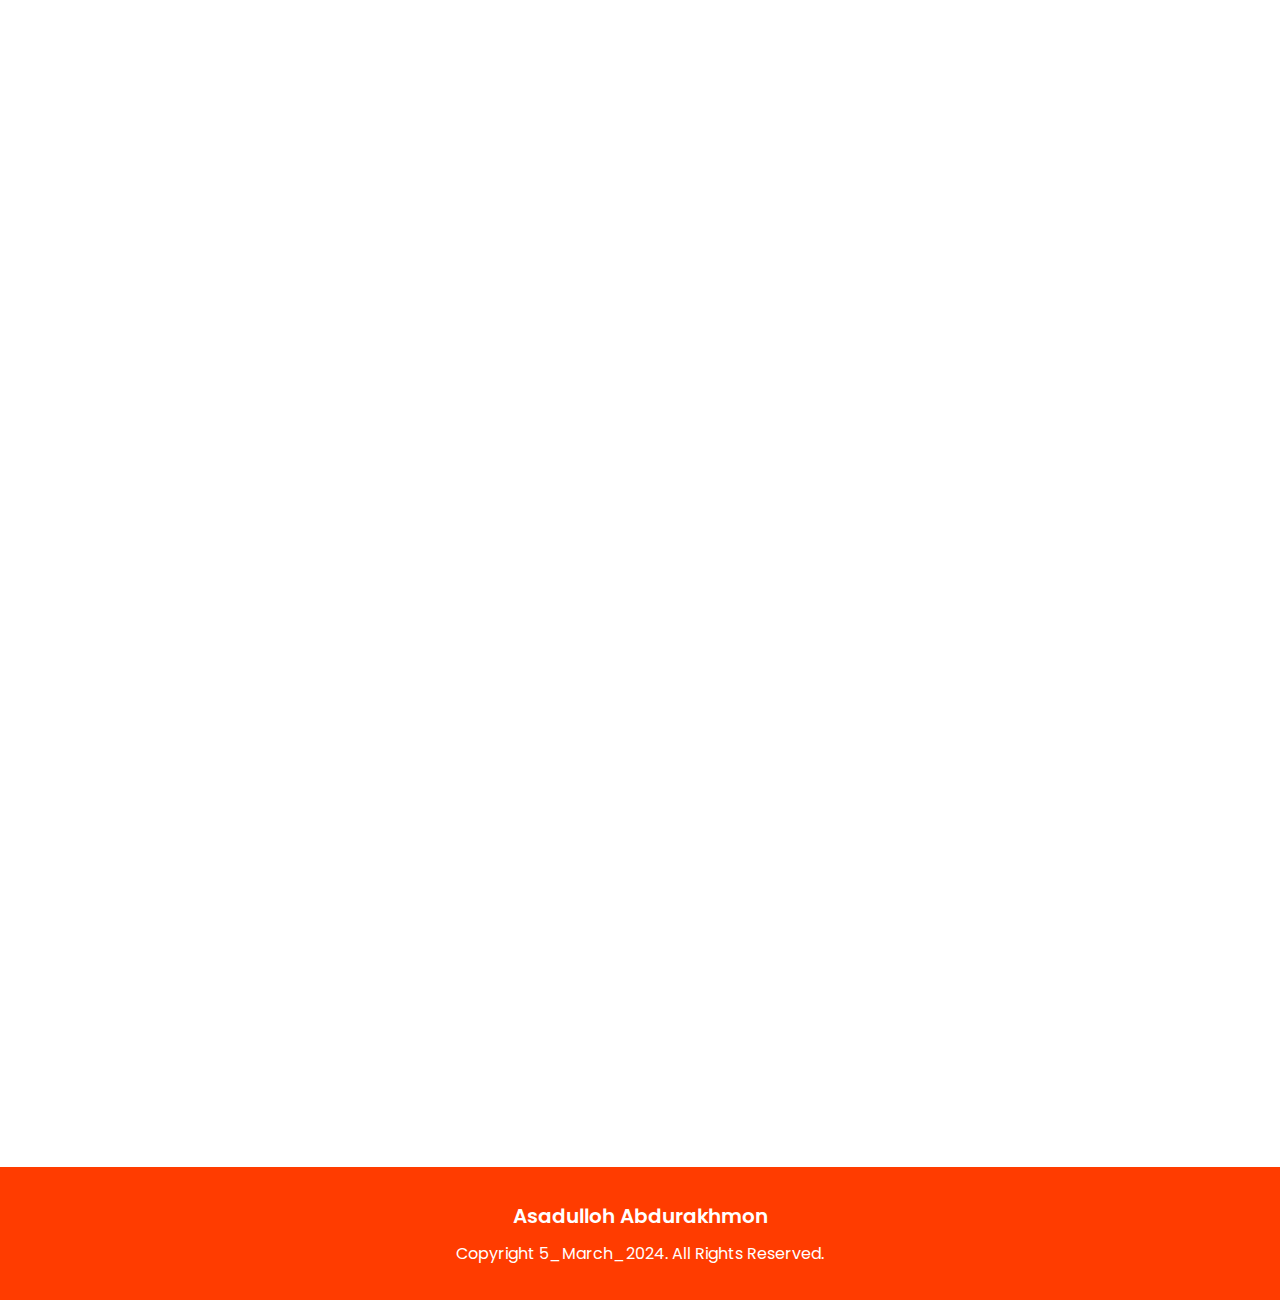
==== commit eb5c35d4: "new Commit" ====
--- a/index.html
+++ b/index.html
@@ -5,6 +5,7 @@
     <meta name="viewport" content="width=device-width, initial-scale=1.0">
     <title>Asadullohs</title>
     <link rel="stylesheet" href="style.css">
+    <link rel="stylesheet" href="https://cdnjs.cloudflare.com/ajax/libs/font-awesome/5.15.2/css/all.min.css" />
 </head>
 <body>
 
@@ -305,6 +306,6 @@
      <p>Copyright 5_March_2024. All Rights Reserved.</p>
    </footer>
  
-   <script src="script.js"></script>
+   <script src="main.js"></script>
  </body>
 </html>